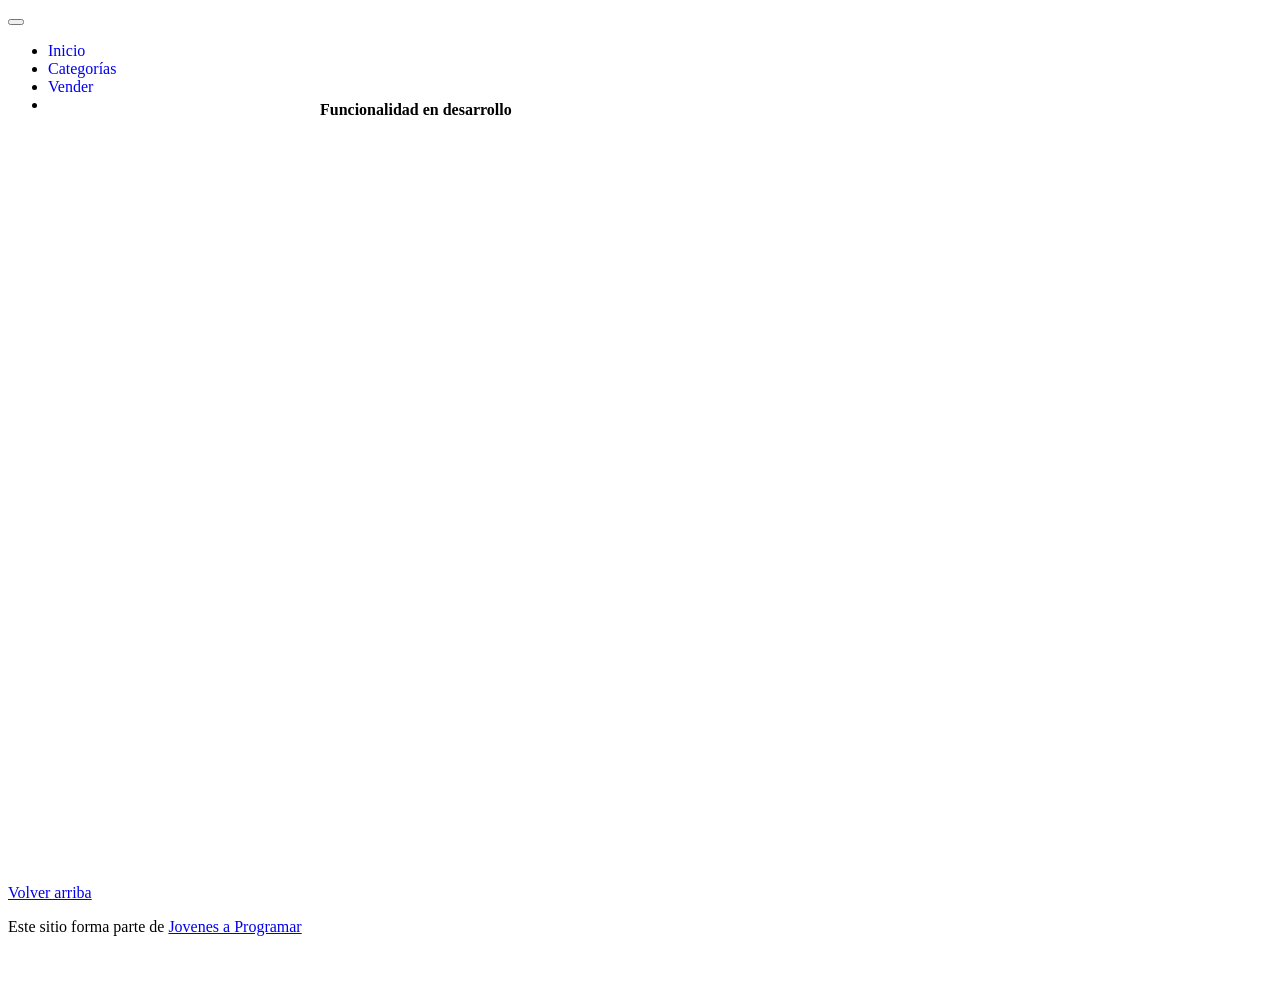
==== cart.html @ 0f61e407 "Primer commit del proyecto e-mercado" ====
<!DOCTYPE html>
<html lang="es">

<head>
  <meta http-equiv="Content-Type" content="text/html; charset=UTF-8">
  <meta name="viewport" content="width=device-width, initial-scale=1, shrink-to-fit=no">
  <title>eMercado - Todo lo que busques está aquí</title>
  <link href="https://fonts.googleapis.com/css?family=Raleway:300,300i,400,400i,700,700i,900,900i" rel="stylesheet">
  <link href="css/bootstrap.min.css" rel="stylesheet">
  <link href="css/font-awesome.min.css" rel="stylesheet">
  <link href="css/styles.css" rel="stylesheet">
</head>

<body>
  <nav class="navbar navbar-expand-lg navbar-dark bg-dark p-1">
    <div class="container">
      <button class="navbar-toggler" type="button" data-bs-toggle="collapse" data-bs-target="#navbarNav"
        aria-controls="navbarNav" aria-expanded="false" aria-label="Toggle navigation">
        <span class="navbar-toggler-icon"></span>
      </button>
      <div class="collapse navbar-collapse" id="navbarNav">
        <ul class="navbar-nav w-100 justify-content-between">
          <li class="nav-item">
            <a class="nav-link" href="index.html">Inicio</a>
          </li>
          <li class="nav-item">
            <a class="nav-link" href="categories.html">Categorías</a>
          </li>
          <li class="nav-item">
            <a class="nav-link" href="sell.html">Vender</a>
          </li>
          <li class="nav-item">
          </li>
        </ul>
      </div>
    </div>
  </nav>
  <main>
    <div class="container">
      <div class="alert alert-danger text-center" role="alert">
        <h4 class="alert-heading">Funcionalidad en desarrollo</h4>
      </div>
    </div>
  </main>
  <footer class="text-muted">
    <div class="container">
      <p class="float-end">
        <a href="#">Volver arriba</a>
      </p>
      <p>Este sitio forma parte de <a href="https://jovenesaprogramar.edu.uy/" target="_blank">Jovenes a Programar</a></p>
    </div>
  </footer>
  <div id="spinner-wrapper">
    <div class="lds-ring">
      <div></div>
      <div></div>
      <div></div>
      <div></div>
    </div>
  </div>
  <script src="js/bootstrap.bundle.min.js"></script>
  <script src="js/init.js"></script>
  <script src="js/cart.js"></script>
</body>

</html>
---- css/styles.css ----
.jumbotron,
.card-body,
.container,
.site-header {
  font-family: 'Verdana', serif !important;
}

.jumbotron .display-4 {
  font-weight: bold;
}

nav a {
  text-decoration: none;
}

.bd-placeholder-img {
  font-size: 1.125rem;
  text-anchor: middle;
  -webkit-user-select: none;
  -moz-user-select: none;
  -ms-user-select: none;
  user-select: none;
}

@media (min-width: 768px) {
  .bd-placeholder-img-lg {
    font-size: 3.5rem;
  }
}

.jumbotron {
  height: 50vh;
  padding: 5em inherit;
  margin-bottom: 0;
  background-color: #53C0FB;
  background: url('../img/cover_back.png');
  background-size: cover;
  background-position: center;
  background-repeat: no-repeat;
  color: black;
  font-weight: bold;
}

@media (min-width: 768px) {
  .jumbotron {
    padding-top: 6rem;
    padding-bottom: 6rem;
  }
}

.jumbotron p:last-child {
  margin-bottom: 0;
}

.jumbotron-heading {
  font-weight: 300;
}

.jumbotron .container {
  max-width: 40rem;
  background-color: rgba(255, 255, 255, 0.5);
  border-radius: 10px;
  text-shadow: 1px 1px 2px grey;
}

.jumbotron .lead {
  font-size: 38px;
}

footer {
  padding-top: 3rem;
  padding-bottom: 3rem;
}

footer p {
  margin-bottom: .25rem;
}

.site-header a {
  color: white;
  transition: ease-in-out color .15s;
}

.site-header .dropdown-menu a {
  color: black;
}

.dropzone {
  border: 2px dashed #0087F7;
  border-radius: 5px;
  background: white;
}

.img-fit {
  max-height: 100%;
}

.alert {
  position: fixed;
  top: 80px;
  width: 50%;
  left: 50%;
  transform: translate(-50%, 0);
}

.lds-ring {
  display: inline-block;
  position: relative;
  width: 64px;
  height: 64px;
  top: 50%;
  left: 50%;
}

.cursor-active {
  cursor: pointer;
}

.left {
  float: left;
  padding: 4px;
  background-color: rgba(255, 255, 255, 0.5);
}

.lds-ring div {
  box-sizing: border-box;
  display: block;
  position: absolute;
  width: 51px;
  height: 51px;
  margin: 6px;
  border: 6px solid #fff;
  border-radius: 50%;
  animation: lds-ring 1.2s cubic-bezier(0.5, 0, 0.5, 1) infinite;
  border-color: #fff transparent transparent transparent;
}

.lds-ring div:nth-child(1) {
  animation-delay: -0.45s;
}

.lds-ring div:nth-child(2) {
  animation-delay: -0.3s;
}

.lds-ring div:nth-child(3) {
  animation-delay: -0.15s;
}

@keyframes lds-ring {
  0% {
    transform: rotate(0deg);
  }

  100% {
    transform: rotate(360deg);
  }
}

.signin {
  width: 100%;
  max-width: 330px;
  padding: 15px;
  margin: auto;
}

#spinner-wrapper {
  position: fixed;
  background-color: rgba(0, 0, 0, 0.5);
  width: 100%;
  height: 100%;
  top: 0;
  left: 0;
  z-index: 1021;
  display: none;
}

main {
  min-height: calc(100vh - 210px);
}

a.custom-card,
a.custom-card:hover {
  color: inherit;
  text-decoration: inherit;
}

.checked {
  color: orange;
}
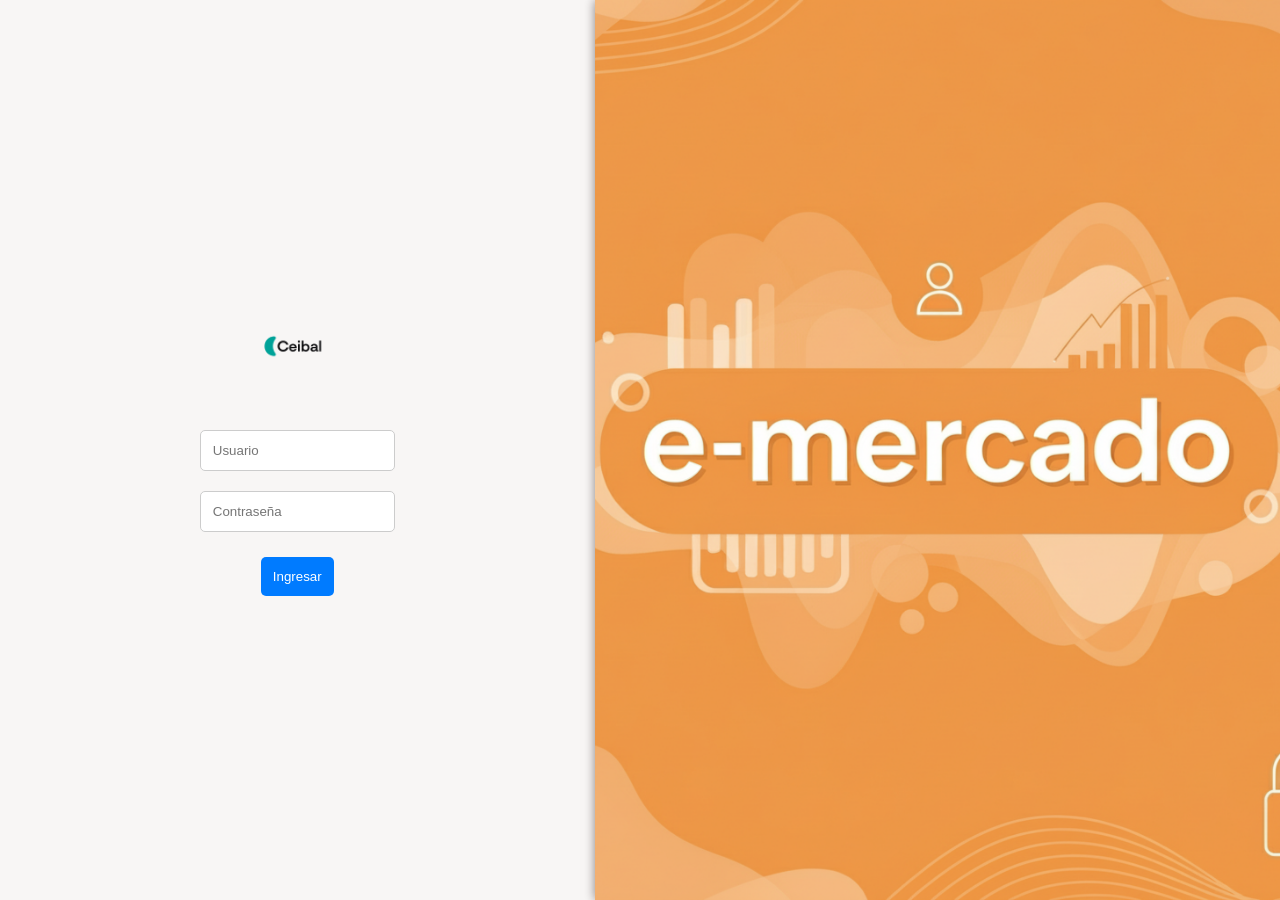
==== commit 7fc5a471: "nueva version" ====
--- a/cart.html
+++ b/cart.html
@@ -21,7 +21,7 @@
       <div class="collapse navbar-collapse" id="navbarNav">
         <ul class="navbar-nav w-100 justify-content-between">
           <li class="nav-item">
-            <a class="nav-link" href="index.html">Inicio</a>
+            <a class="nav-link active" href="index.html">Inicio</a>
           </li>
           <li class="nav-item">
             <a class="nav-link" href="categories.html">Categorías</a>
@@ -30,6 +30,14 @@
             <a class="nav-link" href="sell.html">Vender</a>
           </li>
           <li class="nav-item">
+          </li>
+          <li class="nav-item" id="boton">
+            <p id="usrname"></p>
+            <img src="img/img_perfil.png" alt="">
+            <div id="dropdown">
+              <a href="my-profile.html">Mi perfil</a>
+              <a href="" id="logout">Cerrar sesión</a>
+            </div>
           </li>
         </ul>
       </div>
@@ -47,7 +55,8 @@
       <p class="float-end">
         <a href="#">Volver arriba</a>
       </p>
-      <p>Este sitio forma parte de <a href="https://jovenesaprogramar.edu.uy/" target="_blank">Jovenes a Programar</a></p>
+      <p>Este sitio forma parte de <a href="https://jovenesaprogramar.edu.uy/" target="_blank">Jovenes a Programar</a>
+      </p>
     </div>
   </footer>
   <div id="spinner-wrapper">
@@ -61,6 +70,7 @@
   <script src="js/bootstrap.bundle.min.js"></script>
   <script src="js/init.js"></script>
   <script src="js/cart.js"></script>
+  <script src="js/auth.js"></script>
 </body>
 
 </html>
--- a/css/styles.css
+++ b/css/styles.css
@@ -91,8 +91,45 @@
   background: white;
 }
 
-.img-fit {
-  max-height: 100%;
+#boton {
+  display: flex;
+  align-items: center; /* centra verticalmente nombre + imagen */
+  gap: 8px; /* espacio entre el nombre y la imagen */
+  position: relative; /* necesario para que el dropdown se posicione bien */
+  cursor: pointer;
+}
+
+#boton img {
+  margin-top: 0; /* ya no hace falta margen si usamos flex */
+  width: 25px;
+  height: 25px;
+  border-radius: 50%; /* opcional: redondear imagen */
+}
+
+#usrname {
+  color: #fff;
+  margin: 0 10px 0;
+}
+
+#dropdown {
+  display: none;
+  position: absolute;
+  background-color: #212529;
+  padding: 10px;
+  margin-top: 110px; /* lo baja debajo del usuario+imagen */
+  right: 0; /* alineado a la derecha */
+  border-radius: 5px;
+  min-width: 150px; /* 👈 ancho mínimo para que se vea más grande */
+  box-shadow: 0 4px 8px rgba(0,0,0,0.3); /* sombreado lindo */
+}
+#dropdown a {
+  display: block;
+  text-decoration: none;
+  color: rgba(255, 255, 255, .75);
+}
+
+#dropdown a:hover {
+  color: #fff;
 }
 
 .alert {
